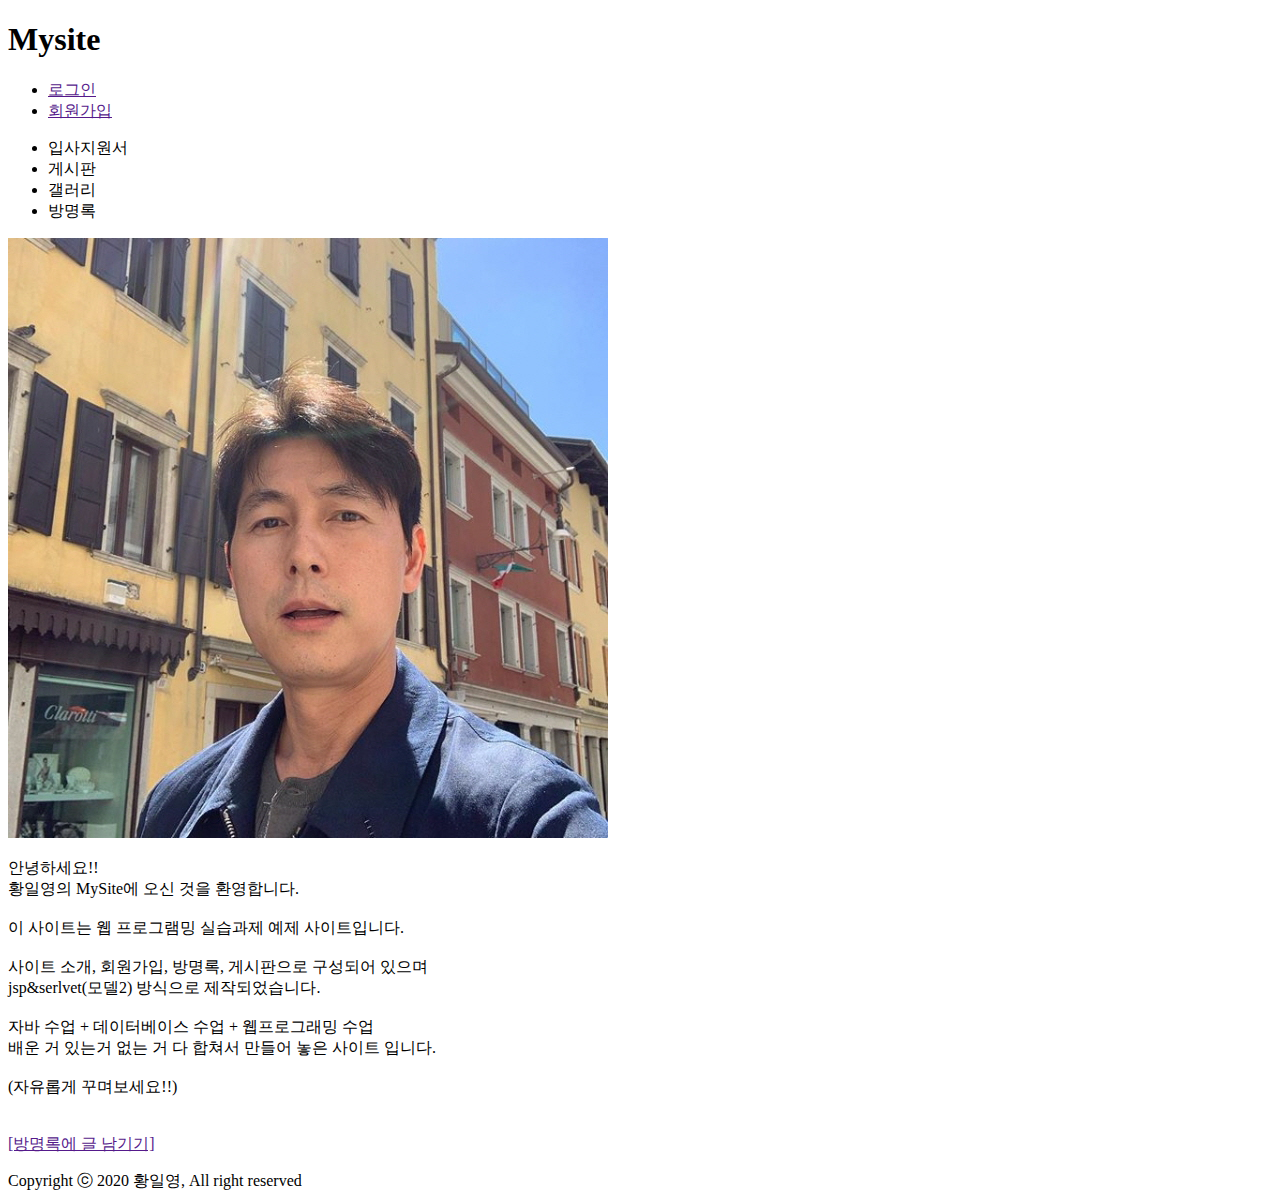
==== views/main/index.html @ 6a32df64 "2022-04-12" ====
<!DOCTYPE html>
<html>
<head>
<meta charset="UTF-8">
<title>Insert title here</title>

<link rel="stylesheet" href="/javaStudy/workspace_front/mysite/assets/css/mysite.css">
<link rel="stylesheet" href="/javaStudy/workspace_front/mysite/assets/css/main.css">


</head>
<body>

<div id="wrap">
	<div id="header" class="clearfix">
		<h1>Mysite</h1>
		
		<ul class="clearfix">			<!-- 티는 안나지만 확실하게 하기 위해 clearfix 사용 -->
			<li><a href="">로그인</a></li>
			<li><a href="">회원가입</a></li>
		</ul>
	</div>
	<!-- //header -->
	
	<div id="nav">
		<ul class="clearfix">
			<li>입사지원서</li>
			<li>게시판</li>
			<li>갤러리</li>
			<li>방명록</li>
		</ul>
	</div>
	<!-- //nav -->
	
	<div id="full-contents" class="clearfix">
		<img id="img-profile" src="../../assets/img/jung.jpg" alt="프로필이미지">
		<p id="greetings">
			<span class="bold">
				안녕하세요!!<br>
	            황일영의 MySite에 오신 것을 환영합니다.<br>
	            <br>
            </span>
            이 사이트는 웹 프로그램밍 실습과제 예제 사이트입니다.<br>
            <br>
            사이트 소개, 회원가입, 방명록, 게시판으로 구성되어 있으며<br>
            jsp&serlvet(모델2) 방식으로 제작되었습니다.<br>
            <br>
            자바 수업 + 데이터베이스 수업 + 웹프로그래밍 수업<br>
            배운 거 있는거 없는 거 다 합쳐서 만들어 놓은 사이트 입니다.<br>
            <br>
            (자유롭게 꾸며보세요!!)<br>
            <br><br>
            <a class="" href="">[방명록에 글 남기기]</a>
        </p>
	</div>
	<!-- //full-contents -->
	
	<div id="footer">
		<div>Copyright ⓒ 2020 황일영, All right reserved</div>
	</div>
	<!-- //footer -->
	
</div>
<!-- wrap -->

</body>
</html>
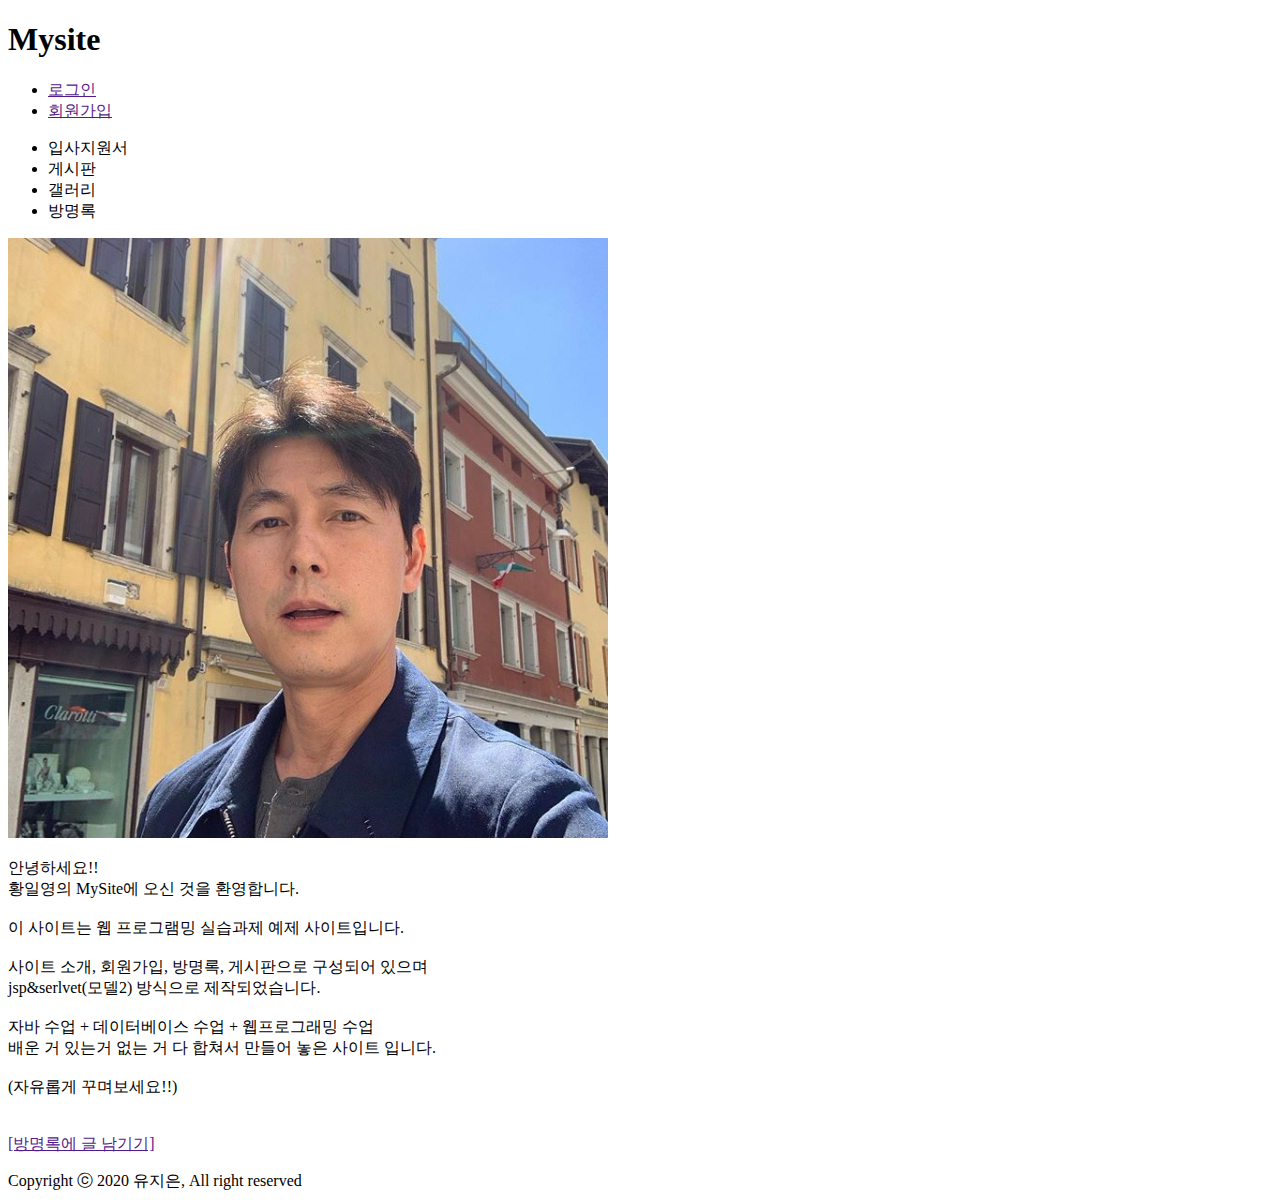
==== commit a8f10397: "1" ====
--- a/views/main/index.html
+++ b/views/main/index.html
@@ -56,7 +56,7 @@
 	<!-- //full-contents -->
 	
 	<div id="footer">
-		<div>Copyright ⓒ 2020 황일영, All right reserved</div>
+		<div>Copyright ⓒ 2020 유지은, All right reserved</div>
 	</div>
 	<!-- //footer -->
 	
